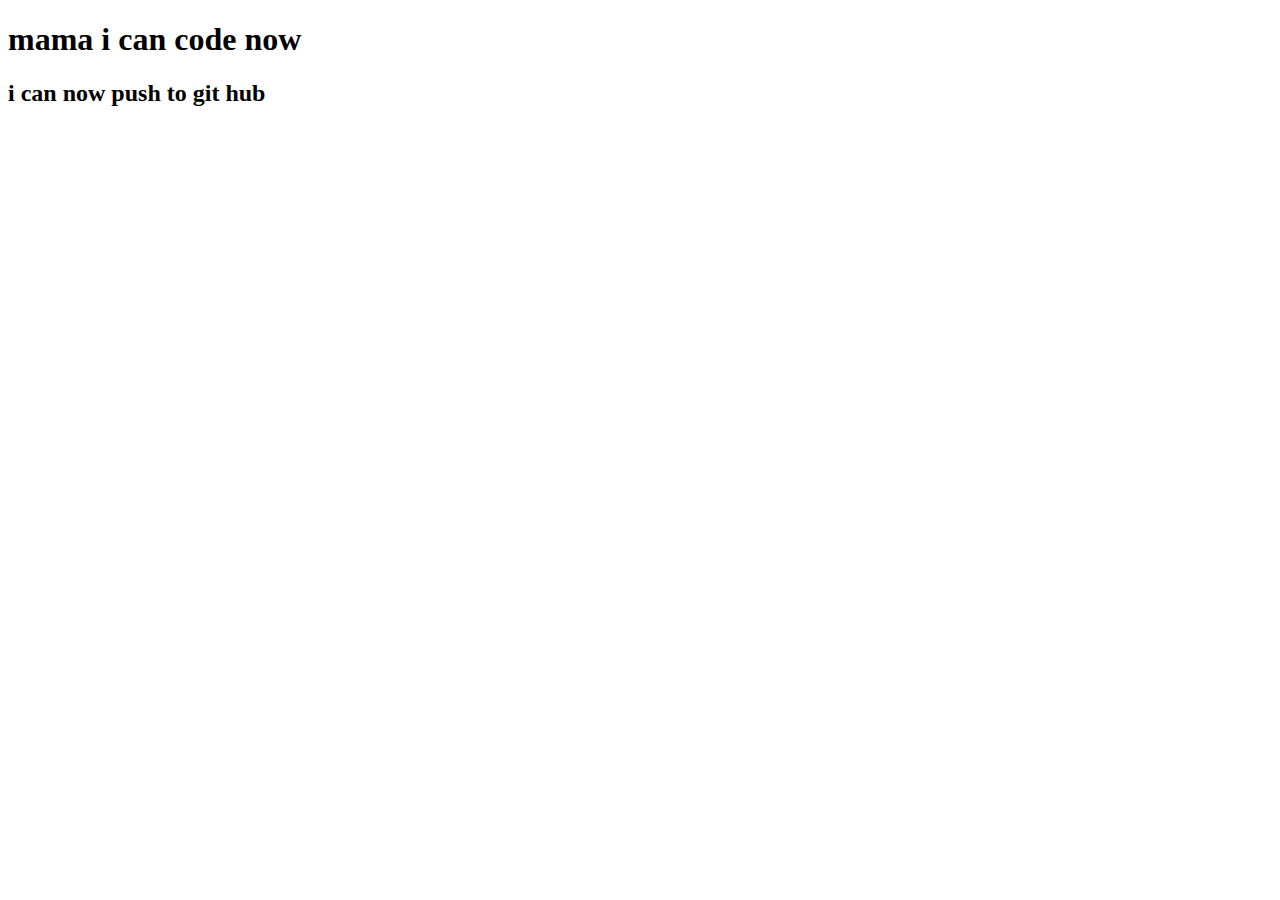
==== untitled folder/index2.html @ 36988019 "added header" ====
<!DOCTYPE html>
<html lang="en">
<head>
    <meta charset="UTF-8">
    <meta http-equiv="X-UA-Compatible" content="IE=edge">
    <meta name="viewport" content="width=device-width, initial-scale=1.0">
    <title>Document</title>
</head>
<body>
    <h1>mama i can code now</h1>
    <h2>i can now push to git hub</h2>
</body>
</html>
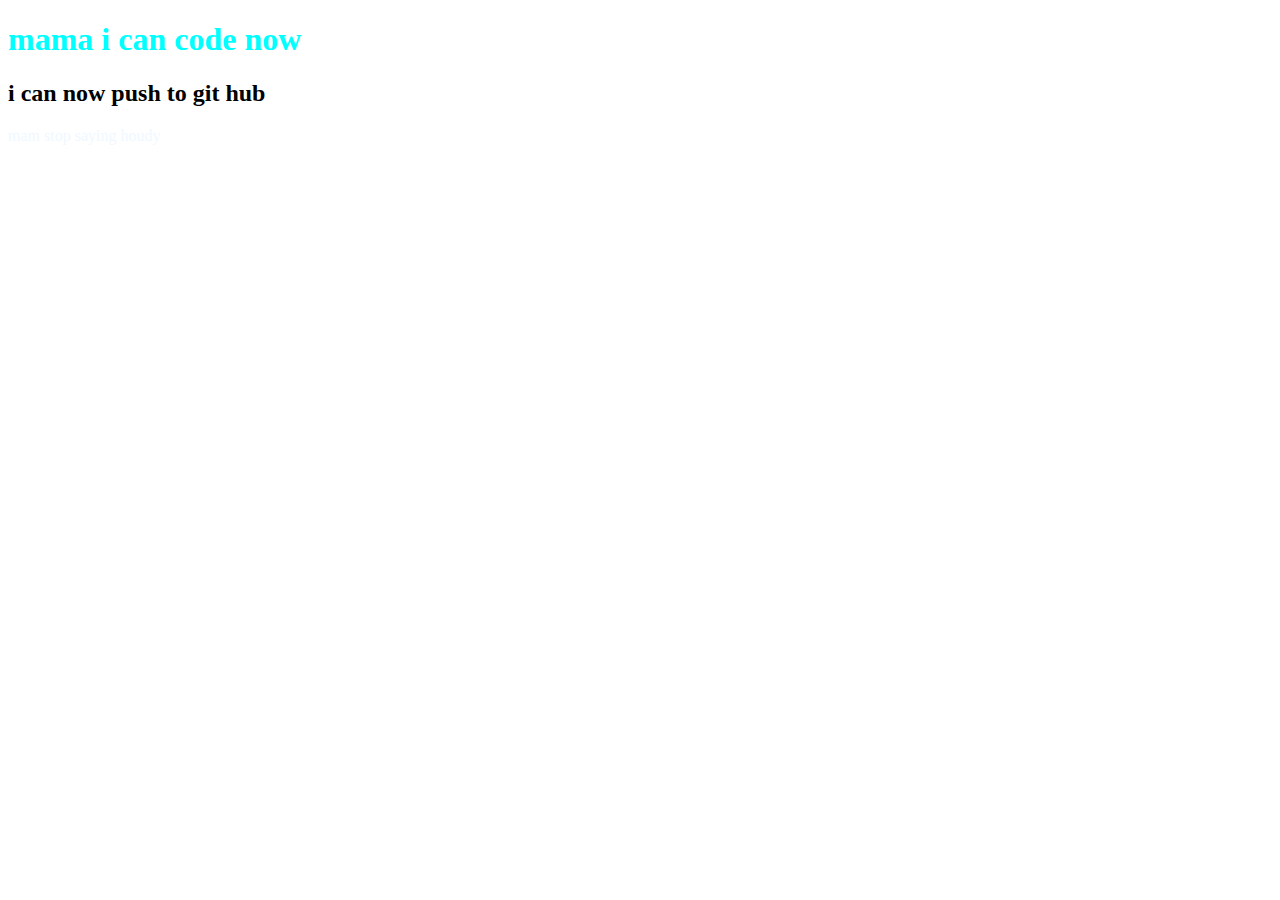
==== commit 8fa7b046: "styles added" ====
--- a/untitled folder/index2.html
+++ b/untitled folder/index2.html
@@ -5,9 +5,12 @@
     <meta http-equiv="X-UA-Compatible" content="IE=edge">
     <meta name="viewport" content="width=device-width, initial-scale=1.0">
     <title>Document</title>
+    <link rel="stylesheet" href="stylemodule3.css">
 </head>
 <body>
     <h1>mama i can code now</h1>
     <h2>i can now push to git hub</h2>
+    <p>mam stop saying houdy</p>
+
 </body>
 </html>--- a/untitled folder/stylemodule3.css
+++ b/untitled folder/stylemodule3.css
@@ -0,0 +1,6 @@
+p{
+    color:aliceblue;
+}
+h1{
+    color: aqua;
+}